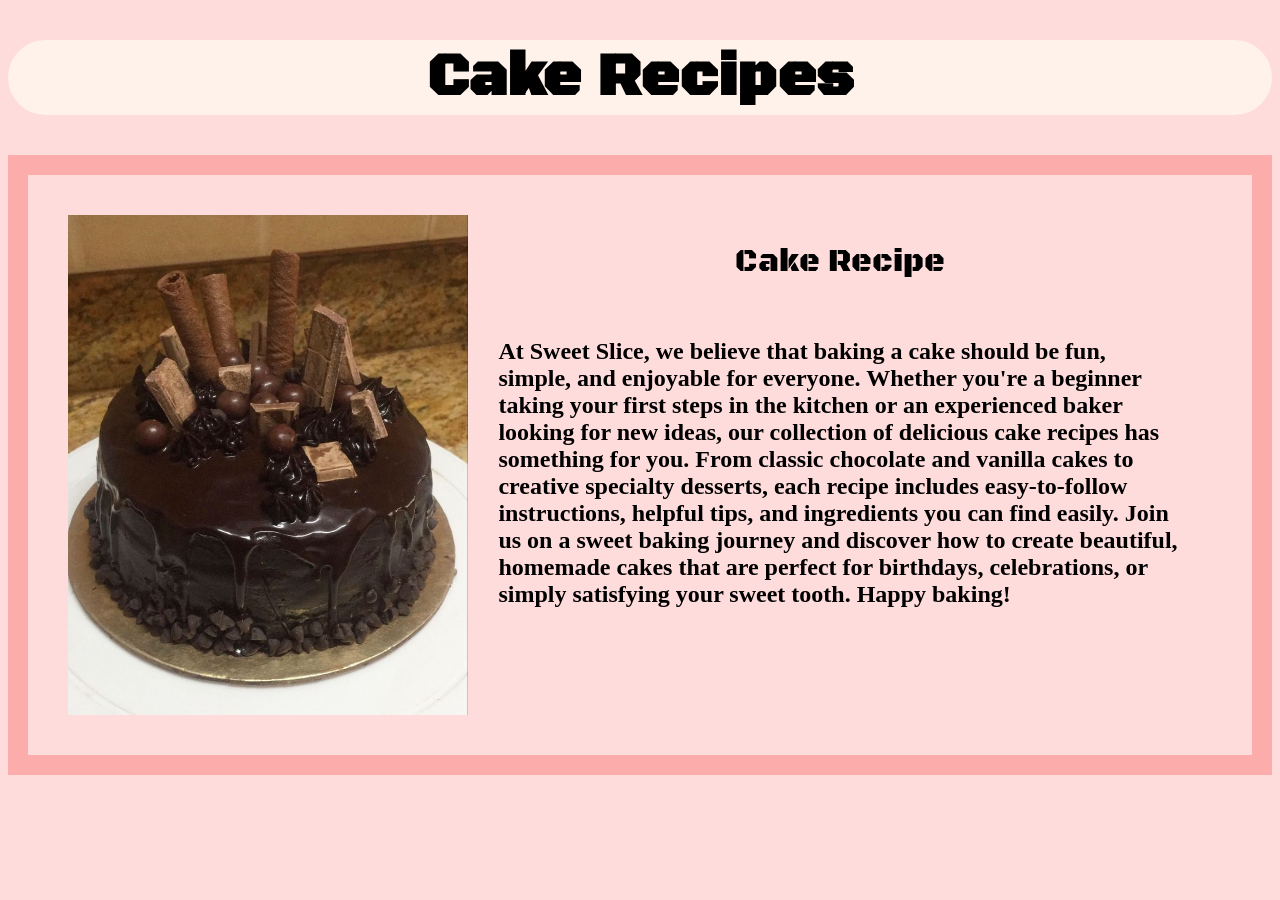
==== index.html @ 18903468 "Add files via upload" ====
<!doctype html>
<html lang="en">
  <head>
    <meta charset="UTF-8" />
    <meta name="viewport" content="width=device-width, initial-scale=1.0" />
    <title>Cakes Recipes</title>
    <link rel="preconnect" href="https://fonts.googleapis.com" />
    <link rel="preconnect" href="https://fonts.gstatic.com" crossorigin />
    <link
      href="https://fonts.googleapis.com/css2?family=Alien+Block&family=Bebas+Neue&family=Black+Ops+One&family=Syne+Mono&display=swap"
      rel="stylesheet"
    />
    <link rel="stylesheet" href="style.css" />
    <link rel="preconnect" href="https://fonts.googleapis.com" />
    <link rel="preconnect" href="https://fonts.gstatic.com" crossorigin />
    <link
      href="https://fonts.googleapis.com/css2?family=Alien+Block&family=Bebas+Neue&family=Black+Ops+One&family=Syne+Mono&display=swap"
      rel="stylesheet"
    />
  </head>
  <body>
    <div>
      <header class="header"><h1>Cake Recipes</h1></header>
    </div>

    <div class="cake">
      <div>
        <img class="cakeimg" src="cake.jpg" alt="Cake" />
      </div>

      <div>
        <h2 class="caketexttitle">Cake Recipe</h2>

        <h2 class="caketext">
          At Sweet Slice, we believe that baking a cake should be fun, simple,
          and enjoyable for everyone. Whether you're a beginner taking your
          first steps in the kitchen or an experienced baker looking for new
          ideas, our collection of delicious cake recipes has something for you.
          From classic chocolate and vanilla cakes to creative specialty
          desserts, each recipe includes easy-to-follow instructions, helpful
          tips, and ingredients you can find easily. Join us on a sweet baking
          journey and discover how to create beautiful, homemade cakes that are
          perfect for birthdays, celebrations, or simply satisfying your sweet
          tooth. Happy baking!
        </h2>
      </div>
    </div>
  </body>
</html>
---- style.css ----
body {
  background-color: #ffdcdc;
}
.header {
  background-color: #fff2eb;
  text-align: center;
  font-size: 30px;
  border-radius: 40px;
  font-family: "Black Ops One", system-ui;
  font-weight: 400;
  font-style: normal;
}
.headingfont {
  font-family: "Black Ops One", system-ui;
  font-weight: 400;
  font-style: normal;
}
.cakeimg {
  height: 500px;
  display: block;
  margin: auto;
}
.cake {
  border: 20px solid #fdacac;
  padding: 40px;
  display: flex;
  flex-direction: row;
}
.caketext {
  padding: 30px;
  display: flex;
  justify-content: center;
}
.caketexttitle {
  display: flex;
  justify-content: center;
  font-family: "Black Ops One", system-ui;
  font-weight: 400;
  font-style: normal;
  font-size: xx-large;
}
@media (max-width: 765px) {
  .cake {
    display: flex;
    flex-direction: column;
    width: 100%;
    height: auto;
  }
}
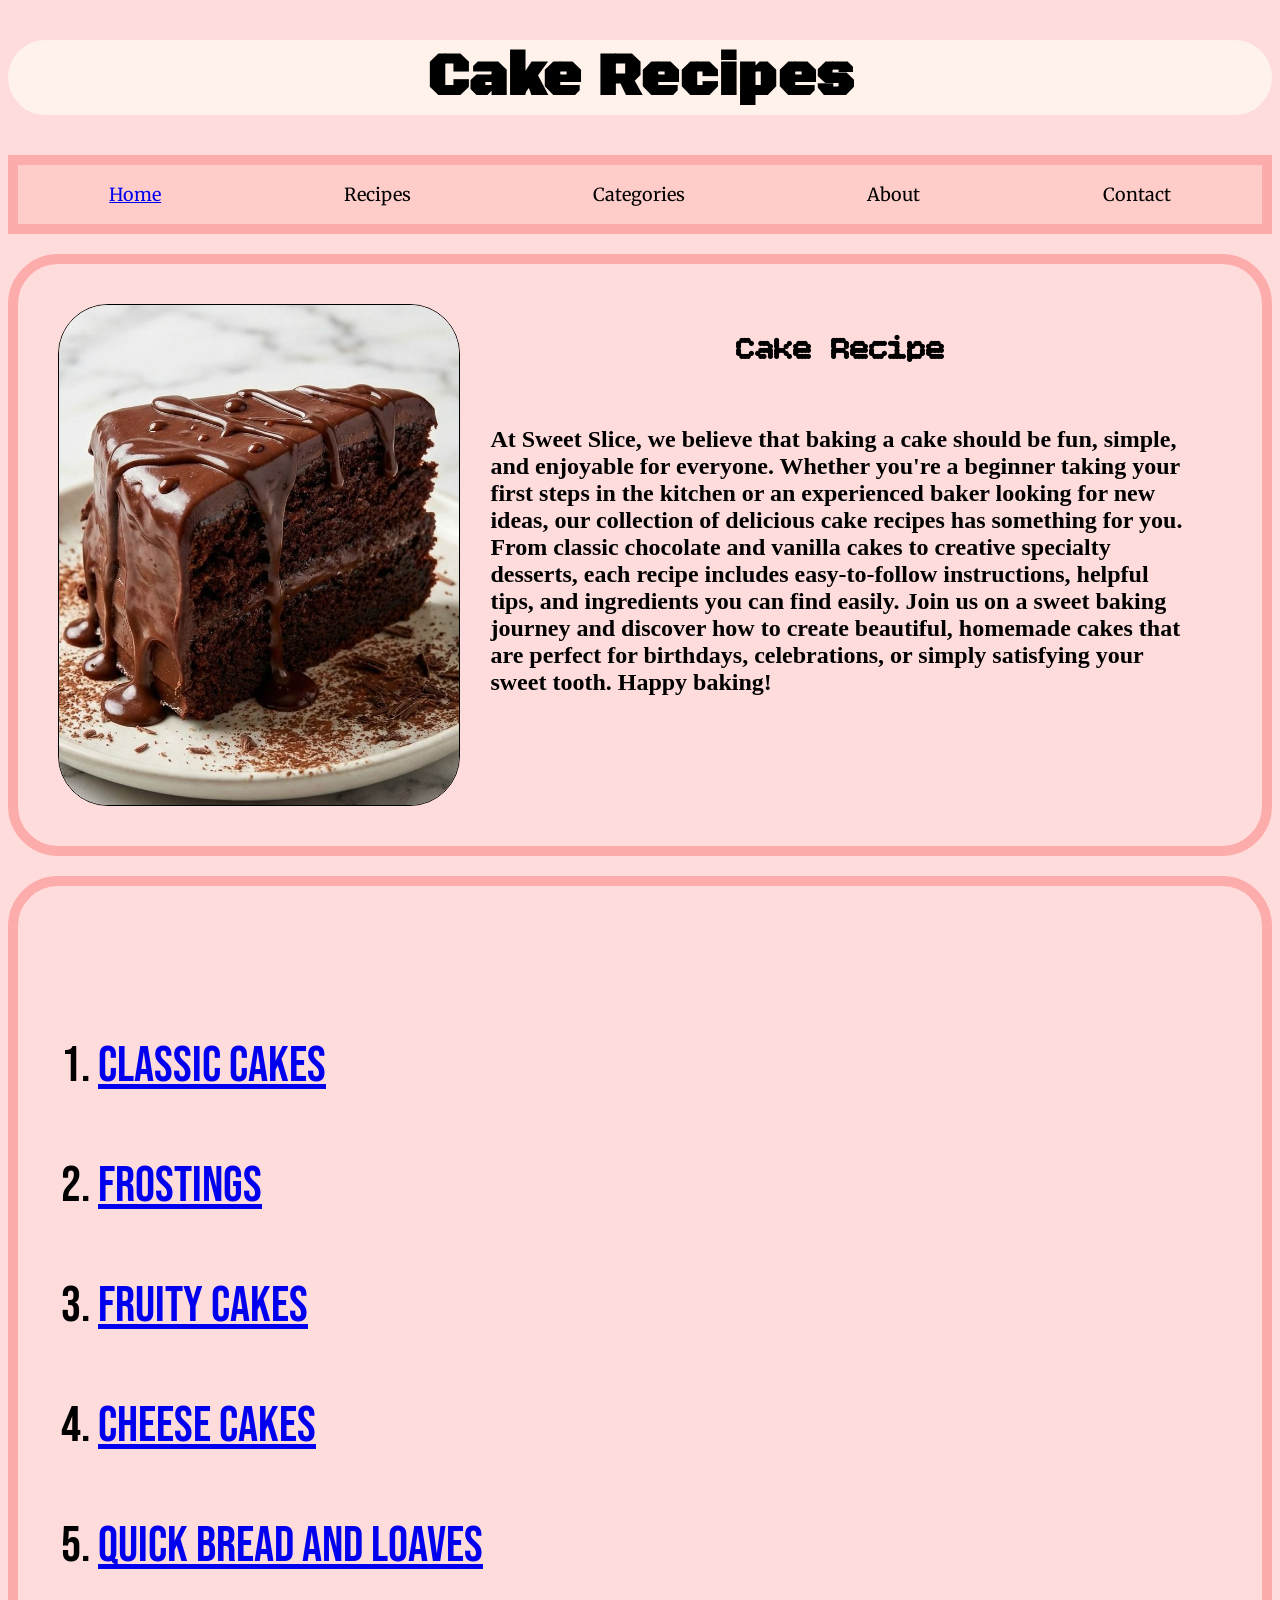
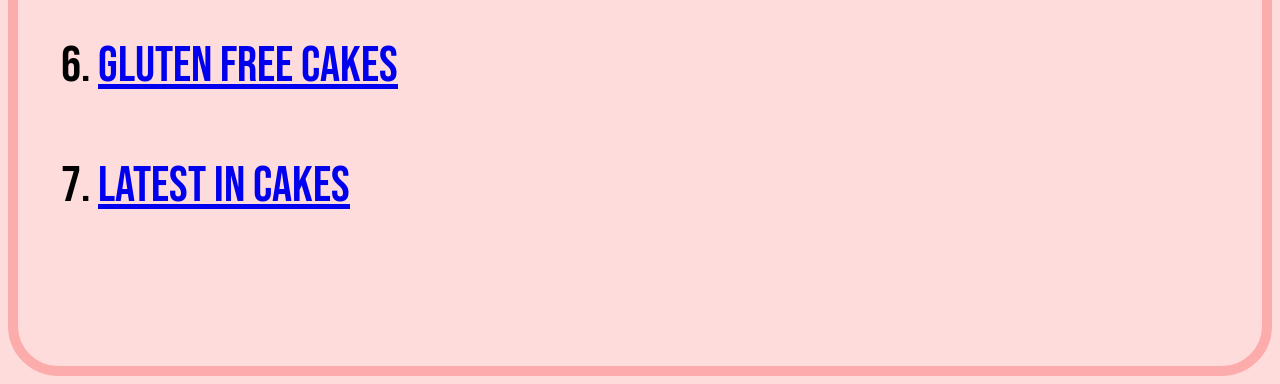
==== commit 5317648f: "Add files via upload" ====
--- a/index.html
+++ b/index.html
@@ -4,23 +4,26 @@
     <meta charset="UTF-8" />
     <meta name="viewport" content="width=device-width, initial-scale=1.0" />
     <title>Cakes Recipes</title>
+    <link rel="stylesheet" href="style.css" />
+
     <link rel="preconnect" href="https://fonts.googleapis.com" />
     <link rel="preconnect" href="https://fonts.gstatic.com" crossorigin />
     <link
-      href="https://fonts.googleapis.com/css2?family=Alien+Block&family=Bebas+Neue&family=Black+Ops+One&family=Syne+Mono&display=swap"
-      rel="stylesheet"
-    />
-    <link rel="stylesheet" href="style.css" />
-    <link rel="preconnect" href="https://fonts.googleapis.com" />
-    <link rel="preconnect" href="https://fonts.gstatic.com" crossorigin />
-    <link
-      href="https://fonts.googleapis.com/css2?family=Alien+Block&family=Bebas+Neue&family=Black+Ops+One&family=Syne+Mono&display=swap"
+      href="https://fonts.googleapis.com/css2?family=Alien+Block&family=Bebas+Neue&family=Bitcount+Single:wght@100..900&family=Black+Ops+One&family=Merriweather:ital,opsz,wght@0,18..144,300..900;1,18..144,300..900&family=Syne+Mono&display=swap"
       rel="stylesheet"
     />
   </head>
   <body>
     <div>
       <header class="header"><h1>Cake Recipes</h1></header>
+    </div>
+
+    <div class="homehead">
+      <p><a href="index.html">Home</a></p>
+      <p>Recipes</p>
+      <p>Categories</p>
+      <p>About</p>
+      <p>Contact</p>
     </div>
 
     <div class="cake">
@@ -45,5 +48,27 @@
         </h2>
       </div>
     </div>
+    
+    <div></div>
+
+    <div class="cakebox">
+      <ol>
+        <br>
+        <li><a href="classiccake.html">Classic Cakes</a></li>
+        <br>
+        <li><a href="frostings.html">Frostings</a></li>
+        <br>
+        <li><a href="fruitycakes.html">Fruity Cakes</a></li>
+        <br>
+        <li><a href="cheesecakes.html">Cheese Cakes</a> </li>
+        <br>
+        <li><a href="quickbreadandloaves.html">Quick Bread And Loaves</a></li>
+        <br>
+        <li><a href="glutenfreecakes.html">Gluten Free Cakes</a></li>
+        <br>
+        <li><a href="latestincakes.html">Latest In Cakes</a></li>
+        <br>
+      </ol>
+    </div>
   </body>
 </html>
--- a/style.css
+++ b/style.css
@@ -1,11 +1,27 @@
 body {
   background-color: #ffdcdc;
+}
+.homehead {
+  position: sticky;
+  top: 0px;
+  border: 10px solid #fdacac;
+  display: flex;
+  flex-wrap: wrap;
+  justify-content: space-around;
+  margin-bottom: 20px;
+  background-color: #ffcdc9;
+  font-size: large;
+  font-family: "Merriweather", serif;
+  font-optical-sizing: auto;
+  font-weight: <weight>;
+  font-style: normal;
+  font-variation-settings: "wdth" 100;
 }
 .header {
   background-color: #fff2eb;
   text-align: center;
   font-size: 30px;
-  border-radius: 40px;
+  border-radius: 50px;
   font-family: "Black Ops One", system-ui;
   font-weight: 400;
   font-style: normal;
@@ -17,33 +33,65 @@
 }
 .cakeimg {
   height: 500px;
+  border-radius: 50px;
   display: block;
-  margin: auto;
+  border: 1px solid;
 }
 .cake {
-  border: 20px solid #fdacac;
+  border: 10px solid #fdacac;
   padding: 40px;
   display: flex;
   flex-direction: row;
+  border-radius: 50px;
 }
 .caketext {
   padding: 30px;
   display: flex;
-  justify-content: center;
+  text-align: left;
 }
 .caketexttitle {
   display: flex;
   justify-content: center;
-  font-family: "Black Ops One", system-ui;
+  font-size: xx-large;
+  font-family: "Bitcount Single", system-ui;
+  font-optical-sizing: auto;
+  font-weight: <weight>;
+  font-style: normal;
+  font-variation-settings:
+    "slnt" 0,
+    "CRSV" 0.5,
+    "ELSH" 0,
+    "ELXP" 0;
+}
+.cakebox {
+  margin-top: 20px;
+  padding: 40px;
+  border: 10px solid #fdacac;
+  border-radius: 50px;
+  font-family: "Bebas Neue", sans-serif;
   font-weight: 400;
   font-style: normal;
-  font-size: xx-large;
+  font-size: 50px;
 }
+
 @media (max-width: 765px) {
   .cake {
     display: flex;
     flex-direction: column;
+    height: auto;
+  }
+  .cakeimg {
     width: 100%;
     height: auto;
+    display: block;
+  }
+  .caketext {
+    display: flex;
+    text-align: center;
+    font-family: "Syne Mono", monospace;
+    font-size:xx-small;
+  }
+  .cakebox {
+    font-size: medium;
   }
 }
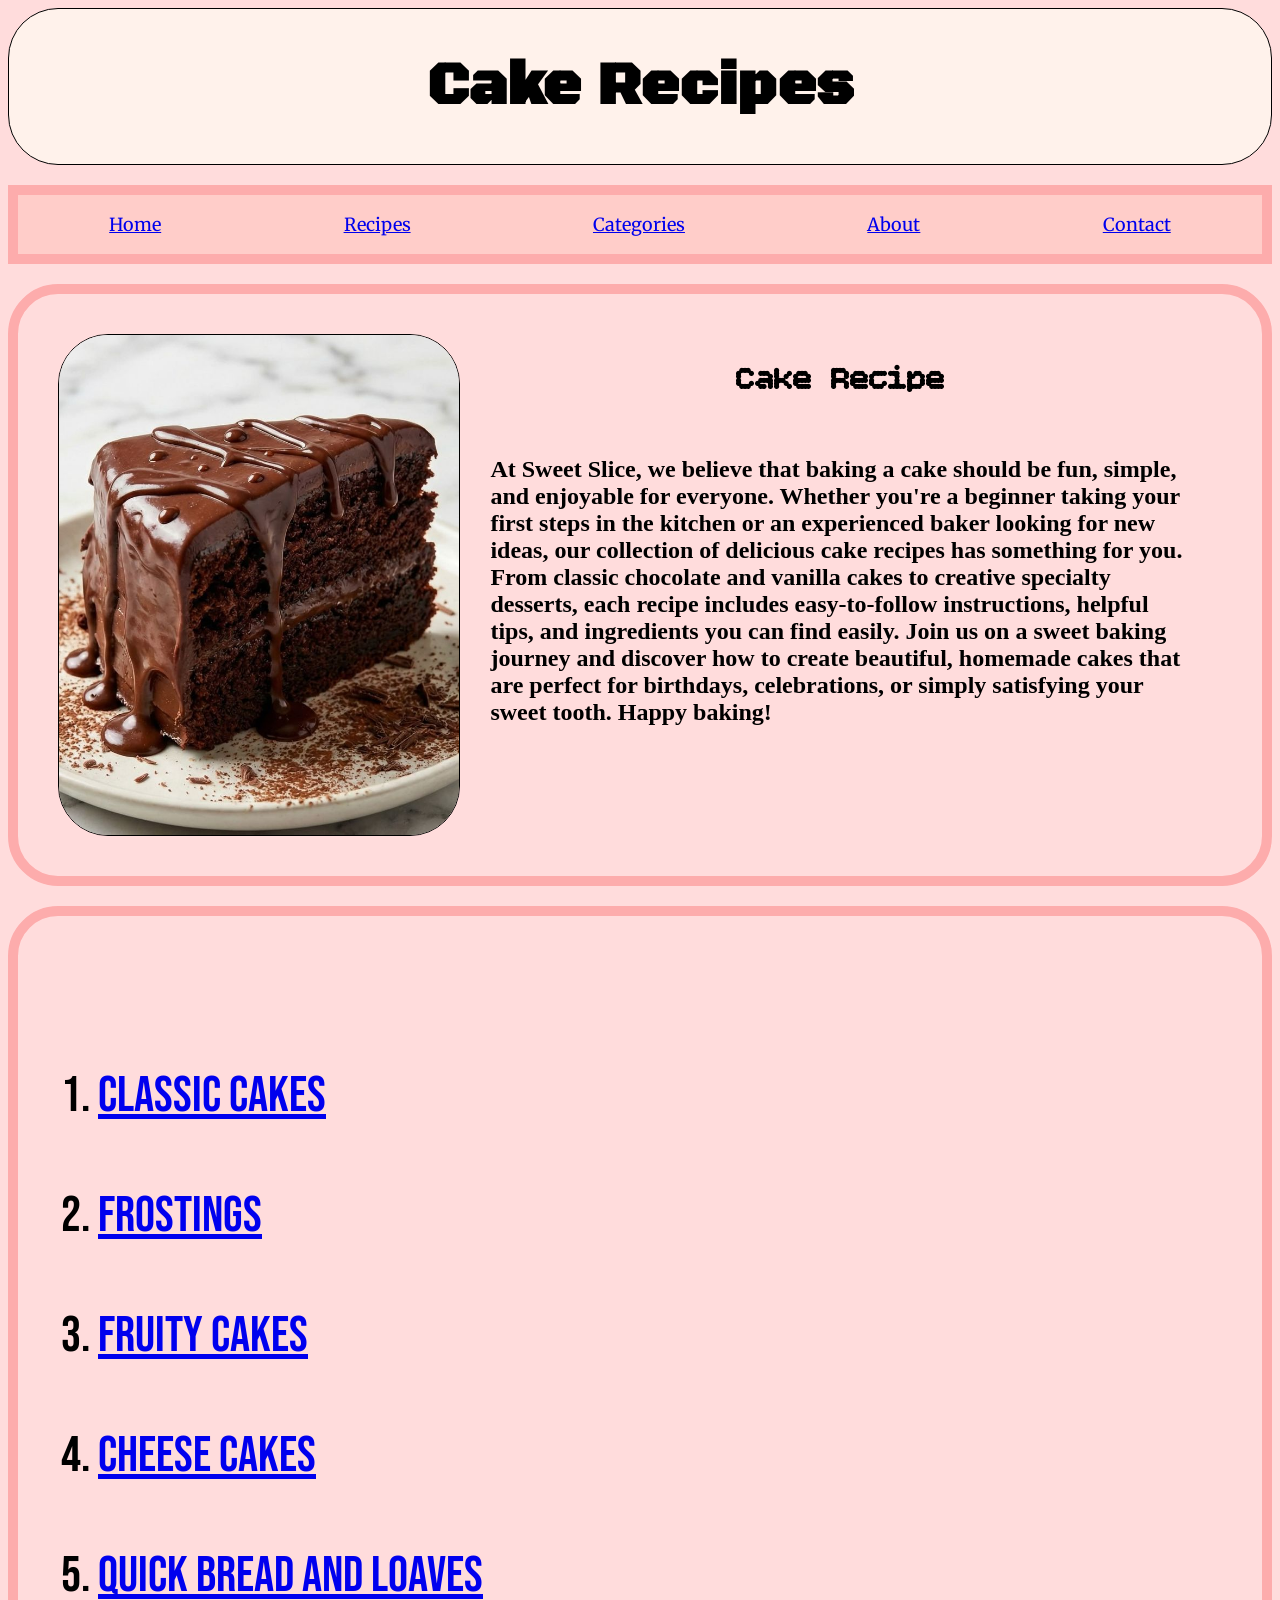
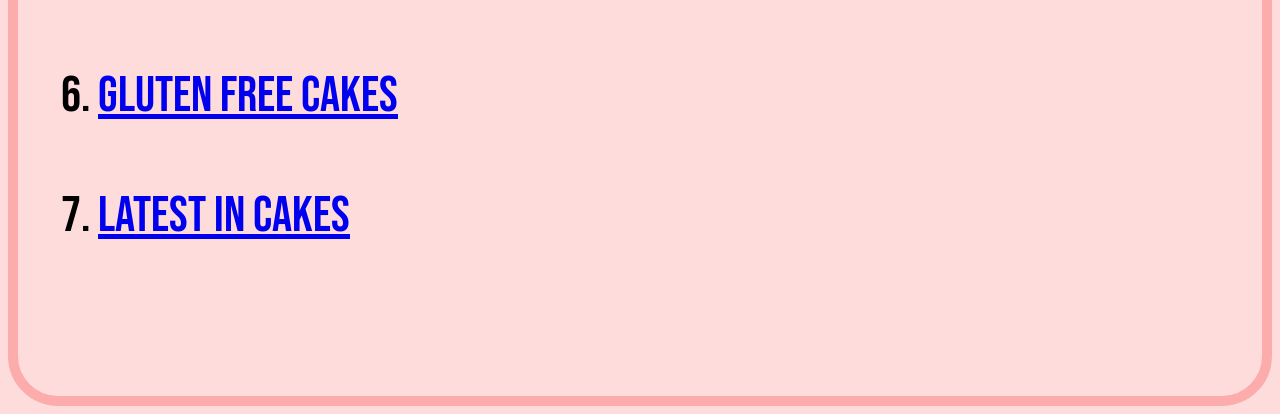
==== commit 31660b6e: "Add files via upload" ====
--- a/index.html
+++ b/index.html
@@ -20,10 +20,10 @@
 
     <div class="homehead">
       <p><a href="index.html">Home</a></p>
-      <p>Recipes</p>
-      <p>Categories</p>
-      <p>About</p>
-      <p>Contact</p>
+      <p><a href="recipes.html">Recipes</a></p>
+      <p><a href="categories.html">Categories</a></p>
+      <p><a href="about.html">About</a></p>
+      <p><a href="contact.html">Contact</a></p>
     </div>
 
     <div class="cake">
--- a/style.css
+++ b/style.css
@@ -20,6 +20,8 @@
 .header {
   background-color: #fff2eb;
   text-align: center;
+  border: 1px solid;
+  margin-bottom: 20px;
   font-size: 30px;
   border-radius: 50px;
   font-family: "Black Ops One", system-ui;
@@ -94,4 +96,10 @@
   .cakebox {
     font-size: medium;
   }
+  .homehead{
+    font-size: x-small;
+  }
+  .header{
+    font-size: large;
+  }
 }
